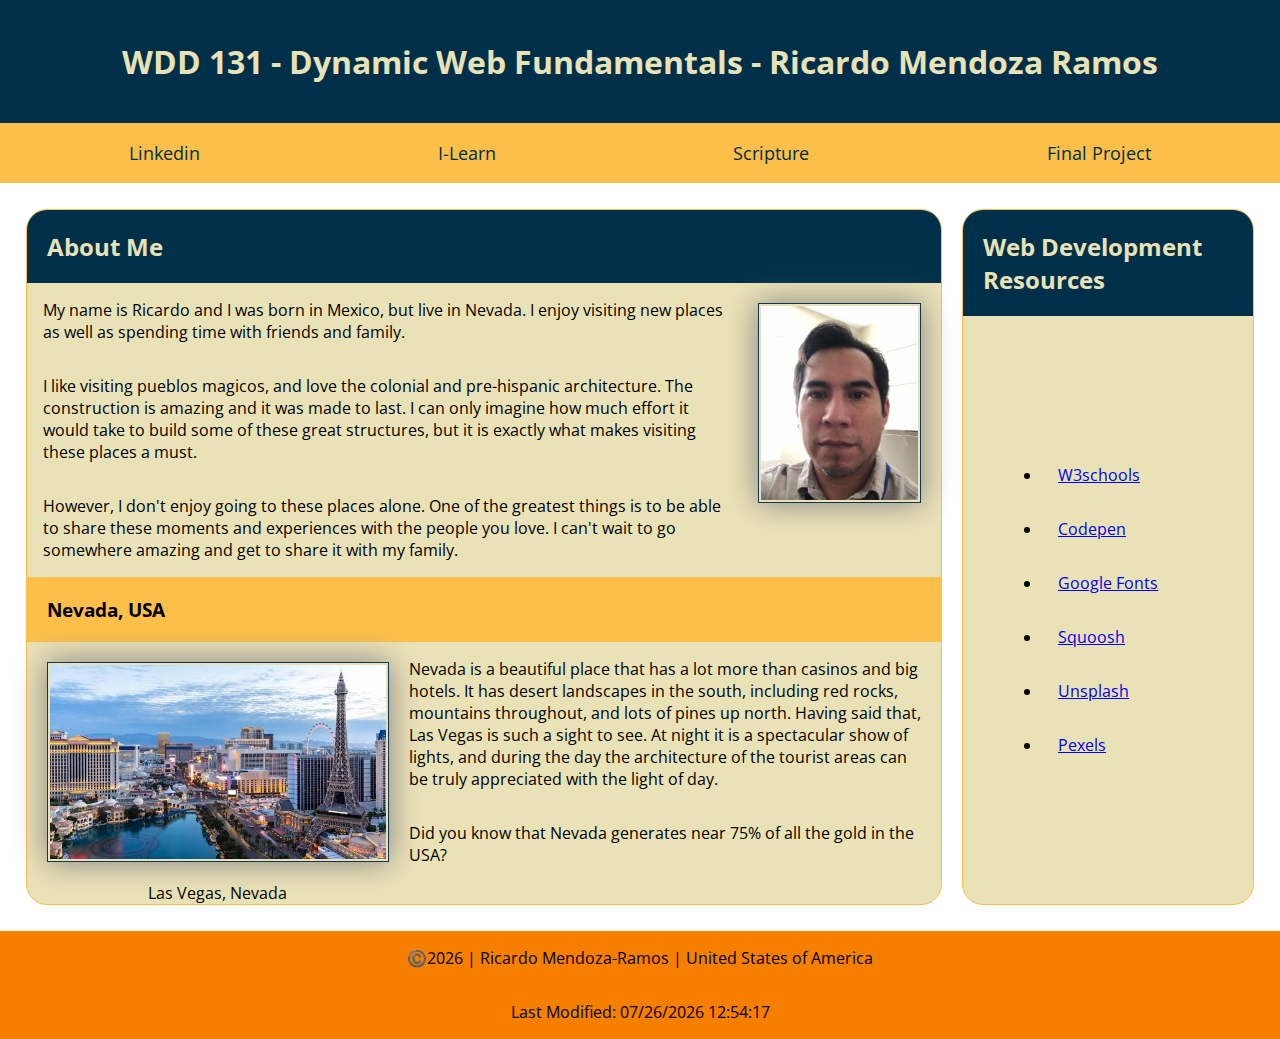
==== index.html @ 2df3bff5 "initial home page commit" ====
<!DOCTYPE html>
<html lang="en">

<head>
    <meta charset="UTF-8">
    <meta name="viewport" content="width=device-width, initial-scale=1.0">
    <title>Ricardo Mendoza Ramos | WDD 131</title>
    <meta name="description"
        content="Ricardo Mendoza Ramos. Web Foundamentals WDD 131. This page reflects a basic html layout.">
    <meta name="author" content="Ricardo Mendoza Ramos">
    <link rel="stylesheet" href="styles/base.css">
    <script src="scripts/getdates.js" defer></script>
</head>

<body>
    <header>
        <h1>WDD 131 - Dynamic Web Fundamentals - Ricardo Mendoza Ramos</h1>
        <nav>
            <a href="https://www.linkedin.com/in/ricardo-mendoza-ramos-80269129b/" title="Linkedin">Linkedin</a>
            <a href="https://byui.instructure.com/" title="I-Learn">I-Learn</a>
            <a href="https://www.churchofjesuschrist.org/study/scriptures/bofm/1-ne/1?lang=eng&id=p3#p3"
                title="Scripture">Scripture</a>
            <a href="" title="Final Project">Final Project</a>
        </nav>
    </header>
    <main>
        <section class="card">
            <div>
                <h2>About Me</h2>
            </div>
            <div>
                <img src="images/profile.jpg" alt="This is Ricardo Mendoza">
                <p>
                    My name is Ricardo and I was born in Mexico, but live in Nevada. I enjoy visiting new places as
                    well as spending time with friends and family.
                </p>
                <p>
                    I like visiting pueblos magicos, and love the colonial and pre-hispanic architecture. The
                    construction is amazing and it was made to last. I can only imagine how much effort it would take to
                    build some of these great structures, but it is exactly what makes visiting these places a must.
                </p>
                <p>
                    However, I don't enjoy going to these places alone. One of the greatest things is to be able to
                    share these moments and experiences with the people you love.
                    I can't wait to go somewhere amazing and get to share it with my family.
                </p>
            </div>
            <div>
                <h3>Nevada, USA</h3>
                <figure>
                    <img src="images/lasvegas.jpg" alt="Las Vegas Strip areal picture">
                    <figcaption>Las Vegas, Nevada</figcaption>
                </figure>
                <p>
                    Nevada is a beautiful place that has a lot more than casinos and big hotels. It has desert
                    landscapes in the south, including red rocks, mountains throughout, and lots of pines up north.
                    Having said that, Las Vegas is such a sight to see. At night it is a spectacular show of lights, and
                    during the day the architecture of the tourist areas can be truly appreciated with the light of day.
                </p>
                <p>
                    Did you know that Nevada generates near 75% of all the gold in the USA?
                </p>
            </div>
        </section>
        <section class="card">
            <div>
                <h2>Web Development Resources</h2>
            </div>
            <div class="vcenter">
                <ul>
                    <li>
                        <a href="https://www.w3schools.com/">W3schools</a>
                    </li>
                    <li>
                        <a href="https://codepen.io/">Codepen</a>
                    </li>
                    <li>
                        <a href="https://fonts.google.com/">Google Fonts</a>
                    </li>
                    <li>
                        <a href="https://squoosh.app/">Squoosh</a>
                    </li>
                    <li>
                        <a href="https://unsplash.com/">Unsplash</a>
                    </li>
                    <li>
                        <a href="https://www.pexels.com/">Pexels</a>
                    </li>
                </ul>
            </div>
        </section>
    </main>
    <!-- <aside>Aside Content</aside> -->
    <footer>
        <p>
            ©️<span id="currentyear"></span> | Ricardo Mendoza-Ramos | United States of America
        </p>
        <p>
            Last Modified: <span id="lastModified"></span>
        </p>
    </footer>
</body>

</html>
---- styles/base.css ----
@import url('https://fonts.googleapis.com/css2?family=Open+Sans&display=swap');

:root {
    --primary-color: #003049;
    --secondary-color: #EAE2B7;
    /* 234,226,183 */
    --accent1-color: #FCBF49;
    --accent2-color: #F77F00;
    /* 247,127,0 */

    --heading-font: 'Open Sans', serif;
    --paragraph-font: 'Open Sans', serif;

    --nav-background-color: #FCBF49;
    --nav-link-color: #003049;
    --nav-hover-link-color: #003049;
    --nav-hover-background-color: #EAE2B7;
}

* {
    margin: 0;
    padding: 0;
    box-sizing: border-box;
}

body {
    font-family: var(--paragraph-font);
    display: grid;
    height: 100vh;
    grid-template: auto 1fr auto / auto 1fr auto;
}

header {
    background: var(--primary-color);
    /* padding: 2rem; */
    grid-column: 1 / 4;
    /* padding-top: 3rem; */
}

h1 {
    font-family: var(--heading-font);
    color: var(--secondary-color);
    text-align: center;
    margin: 20px;
    padding: 20px;
    /* font-size: x-large; */
}

h2 {
    background-color: var(--primary-color);
    color: var(--secondary-color);

    margin-top: 0;
    padding: 20px;
    border-top-left-radius: 20px;
    border-top-right-radius: 20px;
}

h3 {
    background-color: var(--nav-background-color);
    margin-top: 0;
    padding: 20px;
}

nav {
    color: var(--nav-hover-link-color);
    background-color: var(--nav-background-color);
    display: flex;
    justify-content: space-around;
    align-items: center;
    /* background-color: black; */
    padding: 10px;
}

nav a {
    /* color: white; */
    display: block;
    padding: 0.5rem;
    text-decoration: none;
    font-size: large;
    font-weight: 400;
}

nav a:link,
nav a:visited {
    color: var(--nav-link-color);
}

nav a:hover {
    color: var(--nav-hover-link-color);
    background-color: var(--nav-hover-background-color);
}

ul {
    justify-self: center;
    align-self: center;
}

li {
    padding: 1rem;
}

p {
    padding: 1rem;
}

main {
    /* background-color: var(--primary-color); */
    grid-column: 1 / 4;
    padding: 1rem;
    display: grid;
    grid-template-columns: 3fr 1fr;
}

main img {
    max-height: 200px;
    margin: 20px;
    border: 1px solid #0f355c;
    padding: 2px;
    box-shadow: 0 0 30px gray;
    float: right;
}

figure {
    float: left;
    text-align: center;
}

footer {
    background: var(--accent2-color);
    text-align: center;
    grid-column: 1 / 4;
}

/* Class styles */

.card {
    margin: 10px;
    border: 1px solid var(--accent1-color);
    border-radius: 21px;
    background-color: var(--secondary-color);
    /* padding: 1rem; */
    display: flex;
    flex-direction: column;
    justify-items: center;
}

.vcenter {
    display: flex;
    flex-direction: column;
    justify-content: center;
    height: 100%;
}
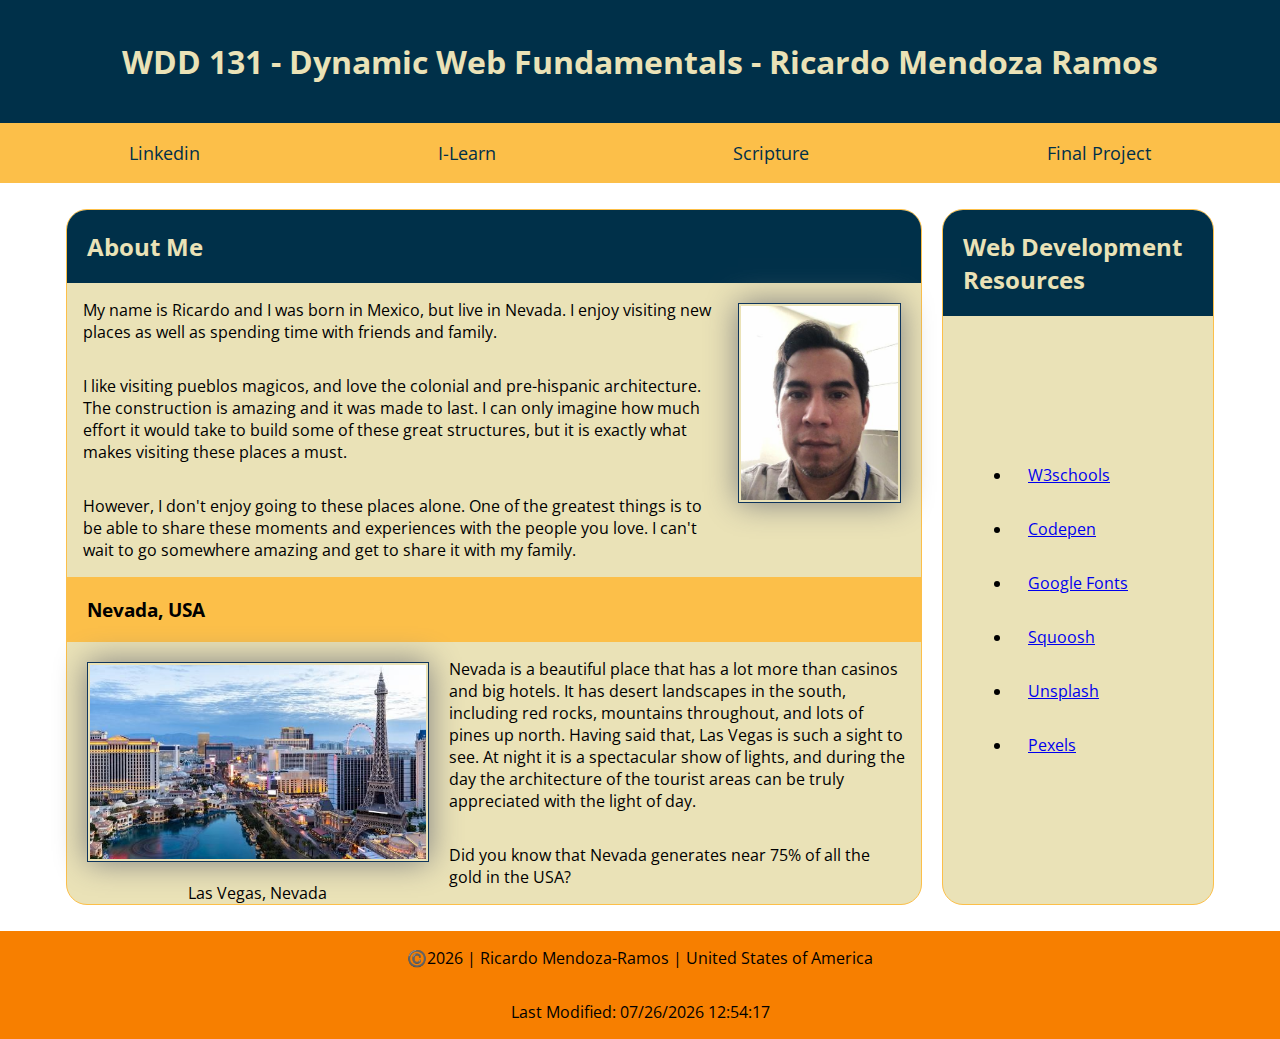
==== commit 6615d4f5: "Title and Font fixes" ====
--- a/index.html
+++ b/index.html
@@ -4,12 +4,16 @@
 <head>
     <meta charset="UTF-8">
     <meta name="viewport" content="width=device-width, initial-scale=1.0">
-    <title>Ricardo Mendoza Ramos | WDD 131</title>
+    <title>WDD 131 - Dynamic Web Fundamentals - Ricardo Mendoza Ramos</title>
     <meta name="description"
         content="Ricardo Mendoza Ramos. Web Foundamentals WDD 131. This page reflects a basic html layout.">
     <meta name="author" content="Ricardo Mendoza Ramos">
     <link rel="stylesheet" href="styles/base.css">
     <script src="scripts/getdates.js" defer></script>
+    <link rel="preconnect" href="https://fonts.googleapis.com">
+    <link rel="preconnect" href="https://fonts.gstatic.com" crossorigin>
+    <link href="https://fonts.googleapis.com/css2?family=Open+Sans:ital,wght@0,300..800;1,300..800&display=swap"
+        rel="stylesheet">
 </head>
 
 <body>
--- a/styles/base.css
+++ b/styles/base.css
@@ -106,6 +106,8 @@
 
 main {
     /* background-color: var(--primary-color); */
+    justify-self: center;
+    max-width: 1200px;
     grid-column: 1 / 4;
     padding: 1rem;
     display: grid;
